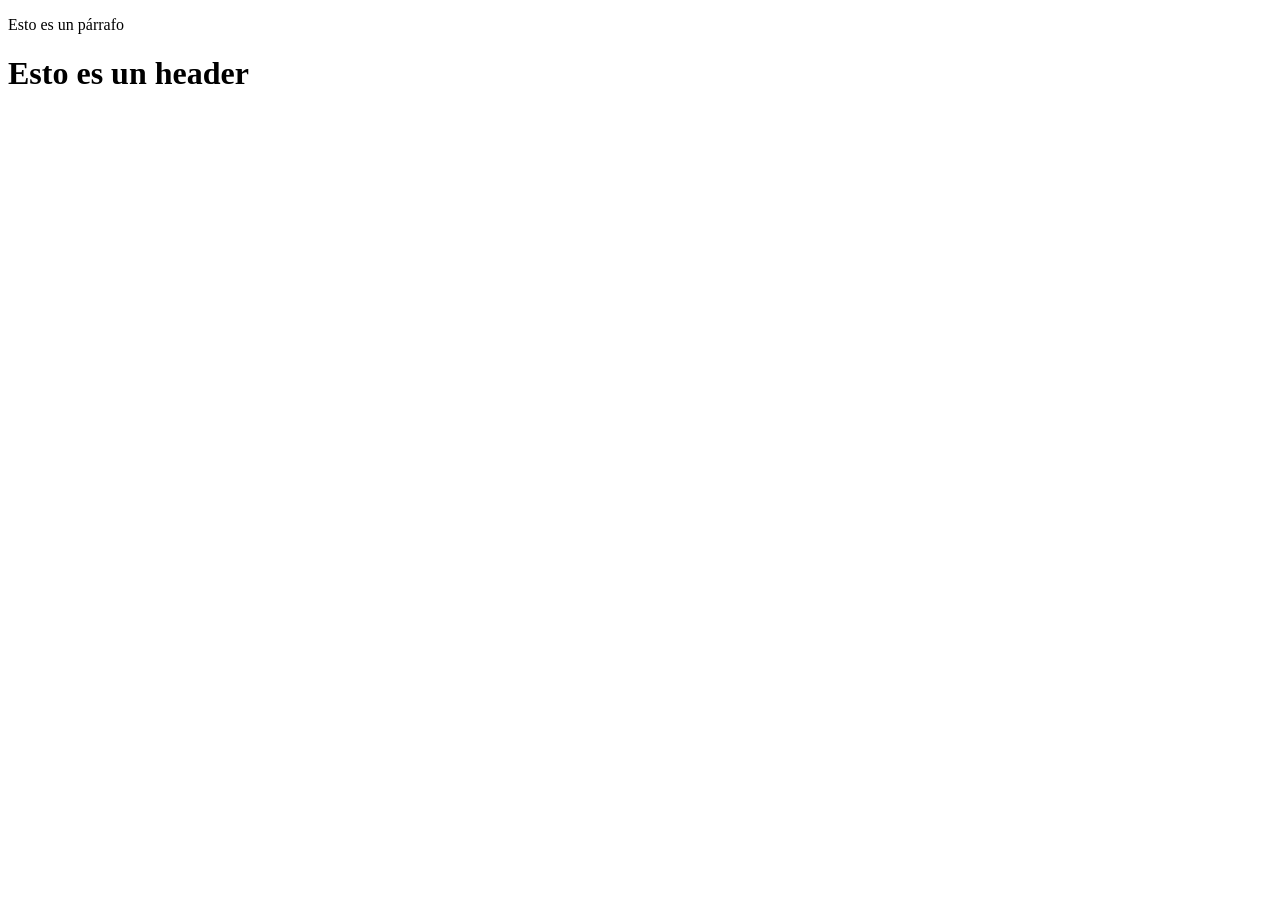
==== page_a.html @ 92a9c18f "Agrega page_a.html y page_b.html con carpeta styles" ====
<!DOCTYPE html>
<html>
  <head>
    <meta charset="utf-8">
    <link rel="stylesheet" href="styles/style.css">
    <title>Página A</title>
  </head>
  <body>
    <p>Esto es un párrafo</p>
    <h1>Esto es un header</h1>
  </body>
</html>
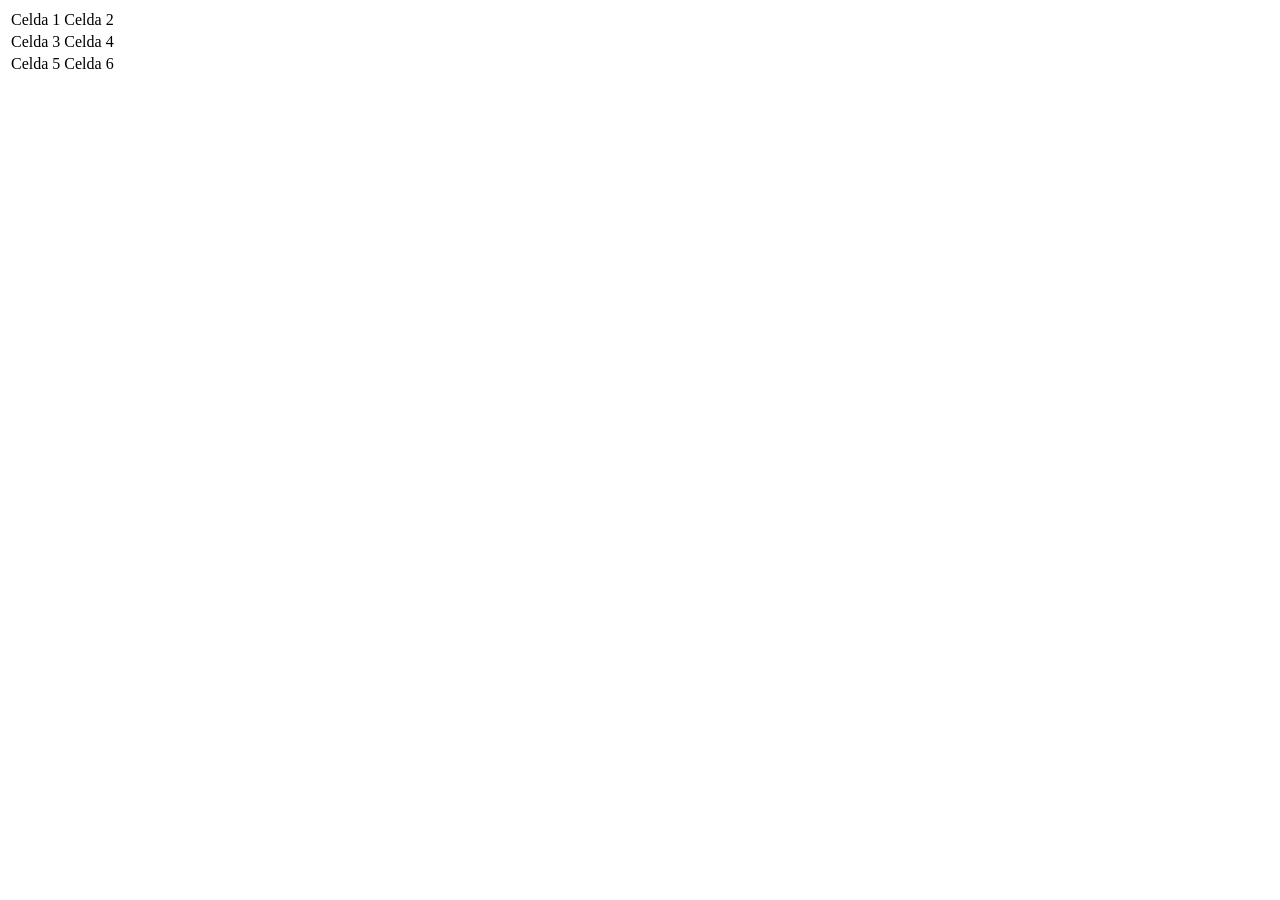
==== commit 4ea71821: "feature_1: agrega tabla 2x3 en page_a.html" ====
--- a/page_a.html
+++ b/page_a.html
@@ -6,7 +6,19 @@
     <title>Página A</title>
   </head>
   <body>
-    <p>Esto es un párrafo</p>
-    <h1>Esto es un header</h1>
+    <table>
+      <tr>
+        <td>Celda 1</td>
+        <td>Celda 2</td>
+      </tr>
+      <tr>
+        <td>Celda 3</td>
+        <td>Celda 4</td>
+      </tr>
+      <tr>
+        <td>Celda 5</td>
+        <td>Celda 6</td>
+      </tr>
+    </table>
   </body>
 </html>
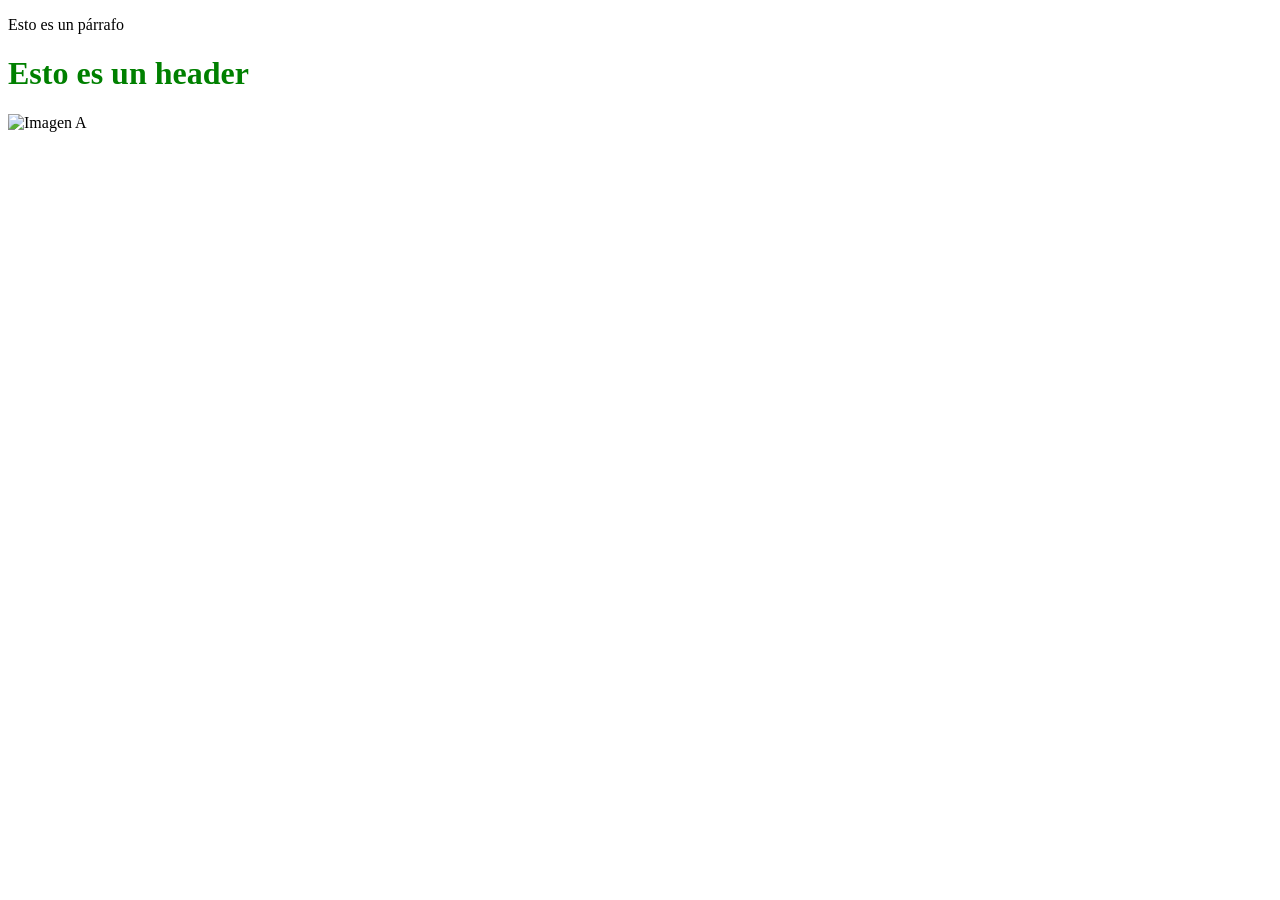
==== commit 85c73892: "Agrega imágenes a page_a y page_b" ====
--- a/page_a.html
+++ b/page_a.html
@@ -1,24 +1,13 @@
-<!DOCTYPE html>
+﻿<!DOCTYPE html>
 <html>
-  <head>
-    <meta charset="utf-8">
-    <link rel="stylesheet" href="styles/style.css">
-    <title>Página A</title>
-  </head>
-  <body>
-    <table>
-      <tr>
-        <td>Celda 1</td>
-        <td>Celda 2</td>
-      </tr>
-      <tr>
-        <td>Celda 3</td>
-        <td>Celda 4</td>
-      </tr>
-      <tr>
-        <td>Celda 5</td>
-        <td>Celda 6</td>
-      </tr>
-    </table>
-  </body>
+<head>
+<meta charset="utf-8">
+<link rel="stylesheet" href="styles/style.css">
+<title>Página A</title>
+</head>
+<body>
+<p>Esto es un párrafo</p>
+<h1>Esto es un header</h1>
+<img src="https://picsum.photos/200" alt="Imagen A">
+</body>
 </html>
--- a/styles/style.css
+++ b/styles/style.css
@@ -0,0 +1,3 @@
+��h 1   {   c o l o r :   g r e e n ;   } + 
+ 
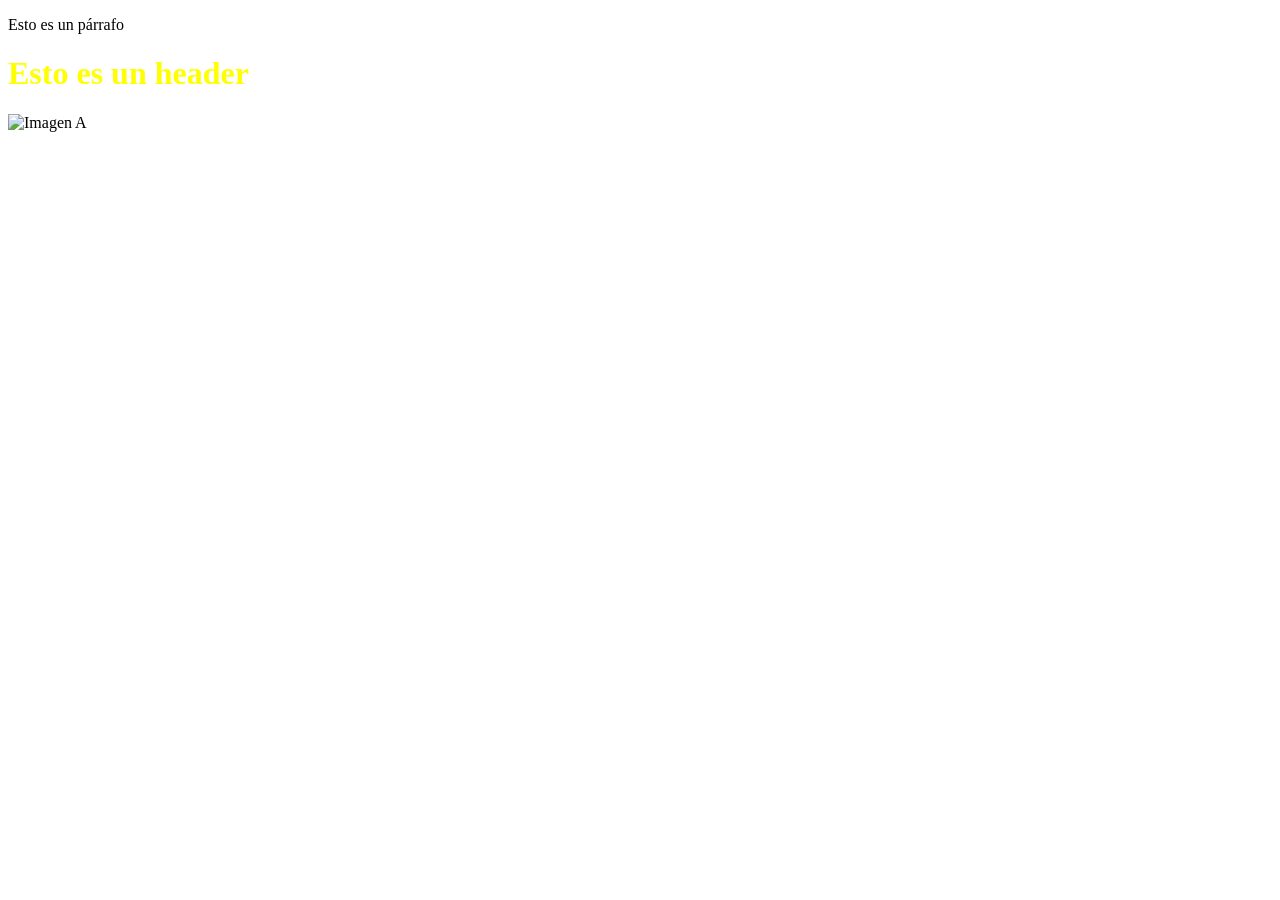
==== commit f3025c34: "Agrega imágenes a page_a y page_b" ====
--- a/page_a.html
+++ b/page_a.html
@@ -1,13 +1,13 @@
-﻿<!DOCTYPE html>
+<!DOCTYPE html>
 <html>
-<head>
-<meta charset="utf-8">
-<link rel="stylesheet" href="styles/style.css">
-<title>Página A</title>
-</head>
-<body>
-<p>Esto es un párrafo</p>
-<h1>Esto es un header</h1>
-<img src="https://picsum.photos/200" alt="Imagen A">
-</body>
+  <head>
+    <meta charset="utf-8">
+    <link rel="stylesheet" href="styles/style.css">
+    <title>Página A</title>
+  </head>
+  <body>
+    <p>Esto es un párrafo</p>
+    <h1>Esto es un header</h1>
+    <img src="https://picsum.photos/200" alt="Imagen A">
+  </body>
 </html>
--- a/styles/style.css
+++ b/styles/style.css
@@ -1,3 +1,3 @@
-��h 1   {   c o l o r :   g r e e n ;   } - 
- +﻿h1 { color: yellow; }
+
+table { background-color: lightblue; }
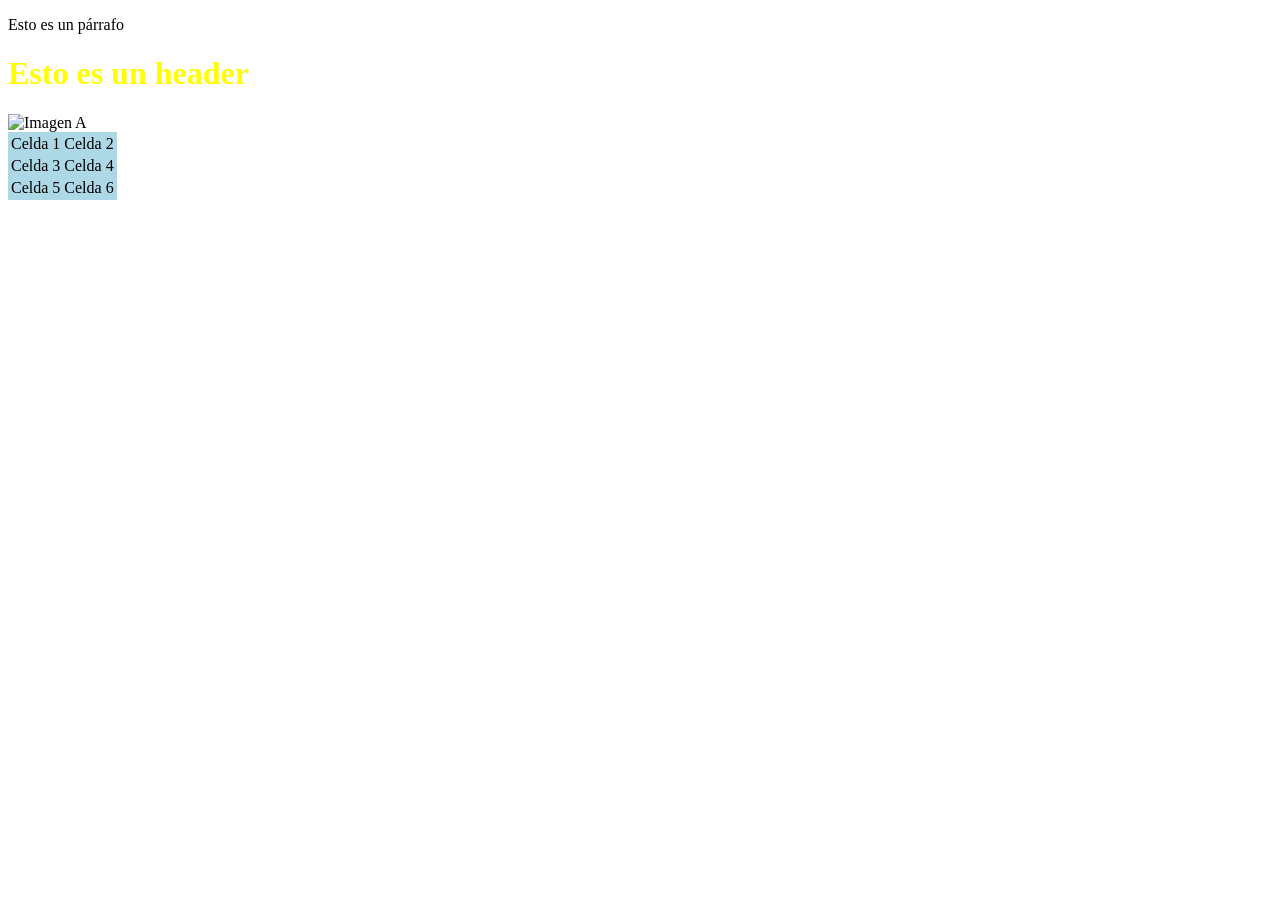
==== commit ae3d209b: "merge: feature_1 en main, resuelve conflicto page_a" ====
--- a/page_a.html
+++ b/page_a.html
@@ -9,5 +9,19 @@
     <p>Esto es un párrafo</p>
     <h1>Esto es un header</h1>
     <img src="https://picsum.photos/200" alt="Imagen A">
+    <table>
+      <tr>
+        <td>Celda 1</td>
+        <td>Celda 2</td>
+      </tr>
+      <tr>
+        <td>Celda 3</td>
+        <td>Celda 4</td>
+      </tr>
+      <tr>
+        <td>Celda 5</td>
+        <td>Celda 6</td>
+      </tr>
+    </table>
   </body>
 </html>
